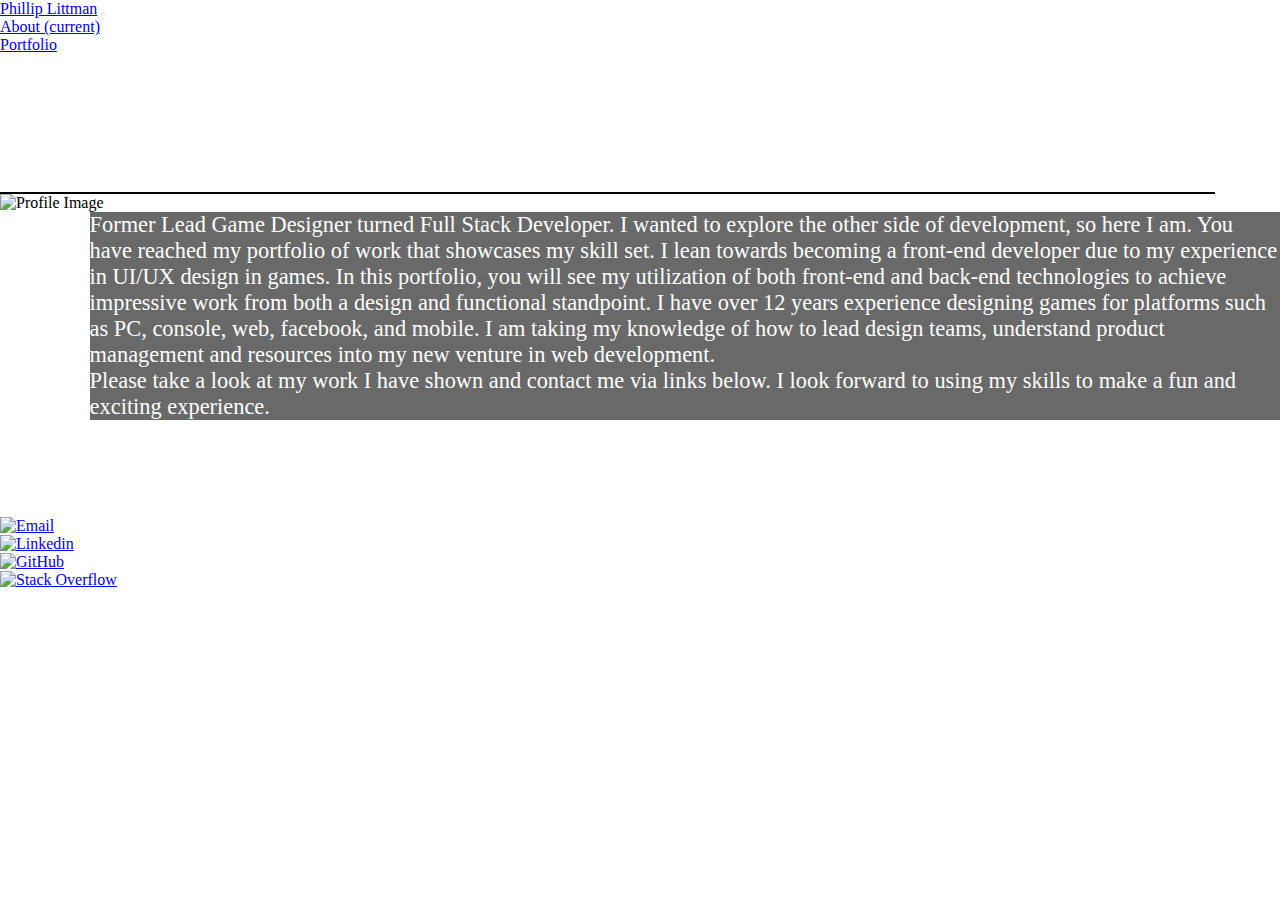
==== index.html @ e299f3ce "updated portfolio style" ====
<!DOCTYPE html>
<html lang="en-us">

<head>
  <meta charset="UTF-8">
  <meta name="viewport" content="width=device-width, initial-scale=1.0">
  <title>Basic Portfolio</title>
  <link rel="stylesheet" type="text/css" href="stylePortfolio.css">
  <link rel="stylesheet" href="https://maxcdn.bootstrapcdn.com/bootstrap/4.0.0-beta.3/css/bootstrap.min.css" integrity="sha384-Zug+QiDoJOrZ5t4lssLdxGhVrurbmBWopoEl+M6BdEfwnCJZtKxi1KgxUyJq13dy" crossorigin="anonymous">
</head>

<body class="content">

<nav class="navbar navbar-expand-lg navbar-dark bg-dark">
  <a class="navbar-brand" href="#">Phillip Littman</a>
  <button class="navbar-toggler" type="button" data-toggle="collapse" data-target="#navbarNav" aria-controls="navbarNav" aria-expanded="false" aria-label="Toggle navigation">
    <span class="navbar-toggler-icon"></span>
  </button>
  <div class="collapse navbar-collapse" id="navbarNav">
    <ul class="navbar-nav">
      <li class="nav-item">
        <a class="nav-link active" href="index.html">About <span class="sr-only">(current)</span></a>
      </li>
      <li class="nav-item">
        <a class="nav-link" href="portfolio.html">Portfolio</a>
      </li>
    </ul>
  </div>
</nav>
<br>
<br>
<main class="container">
  <br>
  <br>
      <section class="row">
        <div class="col-md-12 borderFrame">
          <br>
          <h1 class="title1 title-line">About Me</h1>
        </div>
        </section>
        <section class="row">
          <div class="col-12">
            <hr class="break-line">
          </div>  
          <div class="col-md-2 borderFrame">
             <img class="project" src="./assets/image0.png" alt="Profile Image">
          </div>
          <div class="col-md-8 push darken">
            <p class="sub-line">
              Former Lead Game Designer turned Full Stack Developer. 
              I wanted to explore the other side of development, so here I am. 
              You have reached my portfolio of work that showcases my skill set. 
              I lean towards becoming a front-end developer due to my experience in UI/UX design in games. 
              In this portfolio, you will see my utilization of both front-end and back-end technologies to achieve impressive work from both a design and functional standpoint. 
              I have over 12 years experience designing games for platforms such as PC, console, web, facebook, and mobile. 
              I am taking my knowledge of how to lead design teams, understand product management and resources into my new venture in web development.</p>

            <p class="sub-line">Please take a look at my work I have shown and contact me via links below. I look forward to using my skills to make a fun and exciting experience.</p>
          </div>

          <div class="col-md-1 borderFrame">

          </div>

      </section>
    </div>
</div>
    </section>
  </main>

  <br>
  <br>

  <ul class="nav justify-content-center fixed-bottom navbar-dark bg-dark">
      <p class="footer">Connect with Me</p>
      <br>
      <li class="nav-item">
        <a class="nav-link" a href="mailto:phillip.littman@gmail.com"><img class="icon" src="./assets/email.png" alt="Email"></a>
      </li>
      <li class="nav-item">
        <a class="nav-link" a href="https://www.linkedin.com/"><img class="icon" src="./assets/linkedin.png" alt="Linkedin"></a>
      </li>
      <li class="nav-item">
        <a class="nav-link" a href="https://www.github.com/"><img class="icon" src="./assets/github.png" alt="GitHub"></a>
      </li>
      <li class="nav-item">
        <a class="nav-link" a href="https://stackoverflow.com/"><img class="icon" src="./assets/overflow.png" alt="Stack Overflow"></a>
      </li>
      </ul>

<script src="https://maxcdn.bootstrapcdn.com/bootstrap/4.0.0-beta.3/js/bootstrap.min.js" integrity="sha384-a5N7Y/aK3qNeh15eJKGWxsqtnX/wWdSZSKp+81YjTmS15nvnvxKHuzaWwXHDli+4" crossorigin="anonymous"></script>
</body>

</html>
---- stylePortfolio.css ----
* {
  margin: 0;
  padding: 0;
}

.content {
  background-image: url("./assets/background.jpg");
  background-size: cover;
}

.footer {
  color:white;
  font-size: 1.2rem;
  padding-top: 1.3rem;
}

.icon {
  height: 3vw;
  width: 3vw;
}

.break-line {
  border: 1px solid black;
  margin-right: 65px;
}

.title-line {
  color: white;
  font-size: 2.6rem;
}

.sub-line {
  color: white;
  font-size: 1.4rem;
  font-weight: 300;
}

td {
  color: lightblue;
  font-size: 1.3rem;
}

.top-box {
  margin-left: 2vw;
  margin-right: 2vw;
  padding-left: 1vw;
  padding-right: 1vw;
  background: rgba(0, 0, 0, 0.589);
}

.none {
  margin-left: 5vw;
  margin-right: 5vw;
}

.project-1 {
  background: url(assets/frame1.jpg);
  background-size: cover;
  height: 10rem;
  margin-bottom: 8vh;
  border: 1px solid lightblue;
}

.project-2 {
  background: url(assets/image2.jpg);
  background-size: cover;
  height: 10rem;
  margin-bottom: 8vh;
  border: 1px solid lightblue;
}

.project-3 {
  background: url(assets/image3.jpg);
  background-size: cover;
  height: 10rem;
  margin-bottom: 8vh;
  border: 1px solid lightblue;
}

.project-4 {
  background: url(assets/image4.jpg);
  background-size: cover;
  height: 10rem;
  margin-bottom: 8vh;
  border: 1px solid lightblue;
}

.project-5 {
  background: url(assets/image6.jpg);
  background-size: cover;
  height: 10rem;
  margin-bottom: 8vh;
  border: 1px solid lightblue;
}

.project-6 {
  background: url(assets/image9.jpg);
  background-size: cover;
  height: 10rem;
  margin-bottom: 8vh;
  border: 1px solid lightblue;
}

.project-7 {
  background: url(assets/image8.jpg);
  background-size: cover;
  height: 10rem;
  margin-bottom: 8vh;
  border: 1px solid lightblue;
}

.project-8 {
  background: url(assets/image5.jpg);
  background-size: cover;
  height: 10rem;
  margin-bottom: 8vh;
  border: 1px solid lightblue;
}

.project-9 {
  background: url(assets/image10.jpg);
  background-size: cover;
  height: 10rem;
  margin-bottom: 8vh;
  border: 1px solid lightblue;
}

.info-pane {
  padding: 10px;
  background-color: rgba(0, 0, 0, 0.589);
  color: white;
}

.card-title {
  padding-left: 1vw;
  width: 100%;
  font-size: 1.2rem;
  color: blue;
  background: linear-gradient(to right, rgba(135,224,253,1) 0%,rgba(83,203,241,0.6) 40%,rgba(5,171,224,0) 100%);
}

.btn {
  margin-left: 10%;
  margin-top: 2%;
}

.darken {
  background: rgba(0, 0, 0, 0.589);

}

.push {
  margin-left: 7vw;
}

@keyframes slide {
  0%  { bottom: 0; box-shadow: 0 0 5px rgba(0,0,0,0.5);}
  100%{ bottom: 50px; box-shadow: 0 50px 50px rgba(0,0,0,0.1);}
}

.falling { animation: slide 0.5s cubic-bezier(0.1,0.25,0.1,1) 0s infinite alternate both;}

.zoom {
  transition: transform .2s; 
}

.zoom:hover {
  transform: scale(1.05);
}

@media only screen and (max-width: 600px) {
  td {
    font-size: 0.8rem;
  }

  .footer {
    padding-top: 0.8rem;
    font-size: 1rem;
    line-height: 1rem;
  }

  .nav {
    position: fixed;
  }

  .icon {
    margin: -0.5rem;
    padding: 0;
    height: 7vw;
    width: 7vw;
  }

  .project-1, 
  .project-2, 
  .project-3, 
  .project-4, 
  .project-5, 
  .project-6 {
    margin-right: 1vw;
  }
}
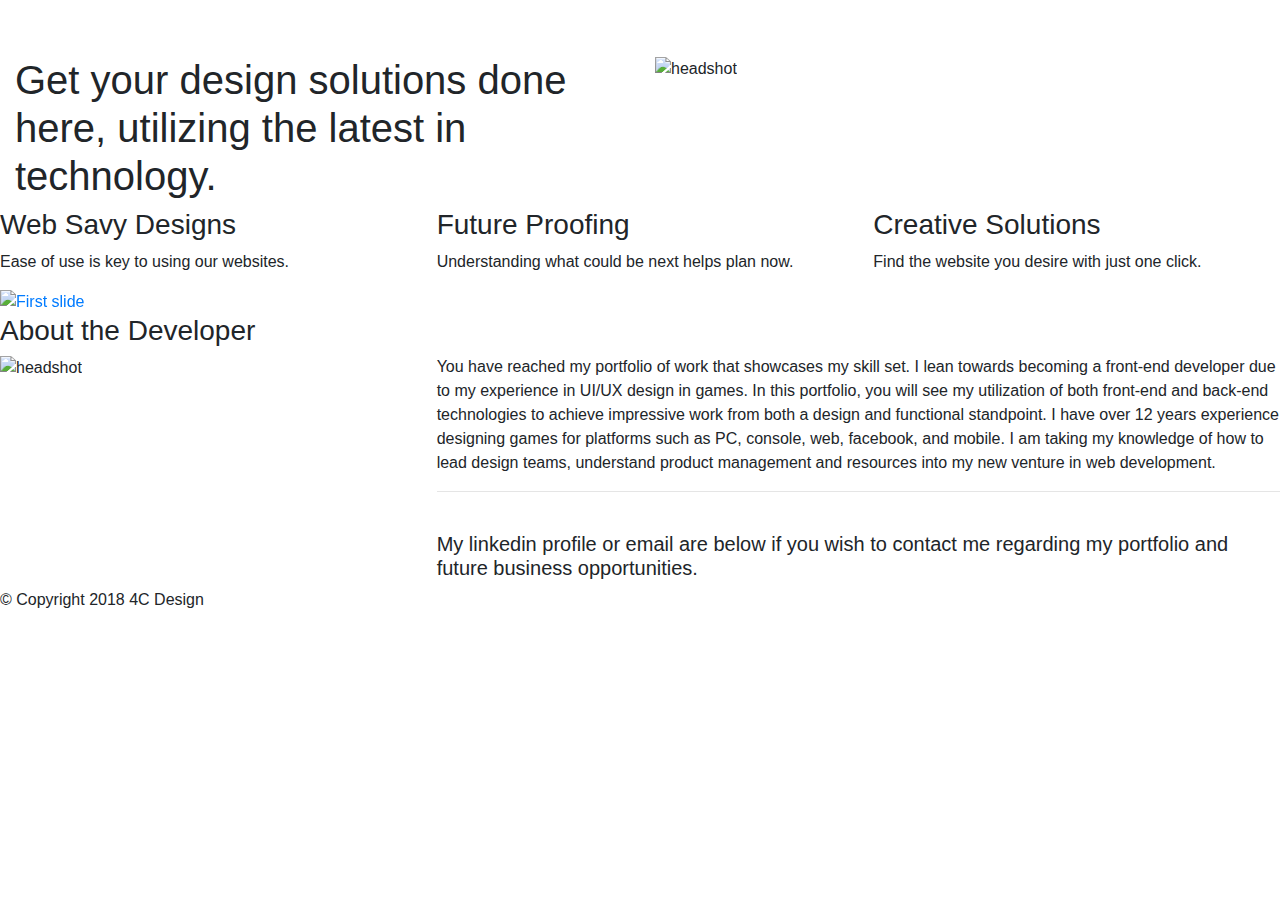
==== commit f703ff90: "Update index.html" ====
--- a/index.html
+++ b/index.html
@@ -1,94 +1,177 @@
-<!DOCTYPE html>
-<html lang="en-us">
-
-<head>
-  <meta charset="UTF-8">
-  <meta name="viewport" content="width=device-width, initial-scale=1.0">
-  <title>Basic Portfolio</title>
-  <link rel="stylesheet" type="text/css" href="stylePortfolio.css">
-  <link rel="stylesheet" href="https://maxcdn.bootstrapcdn.com/bootstrap/4.0.0-beta.3/css/bootstrap.min.css" integrity="sha384-Zug+QiDoJOrZ5t4lssLdxGhVrurbmBWopoEl+M6BdEfwnCJZtKxi1KgxUyJq13dy" crossorigin="anonymous">
-</head>
-
-<body class="content">
-
-<nav class="navbar navbar-expand-lg navbar-dark bg-dark">
-  <a class="navbar-brand" href="#">Phillip Littman</a>
-  <button class="navbar-toggler" type="button" data-toggle="collapse" data-target="#navbarNav" aria-controls="navbarNav" aria-expanded="false" aria-label="Toggle navigation">
-    <span class="navbar-toggler-icon"></span>
-  </button>
-  <div class="collapse navbar-collapse" id="navbarNav">
-    <ul class="navbar-nav">
-      <li class="nav-item">
-        <a class="nav-link active" href="index.html">About <span class="sr-only">(current)</span></a>
-      </li>
-      <li class="nav-item">
-        <a class="nav-link" href="portfolio.html">Portfolio</a>
-      </li>
-    </ul>
-  </div>
-</nav>
-<br>
-<br>
-<main class="container">
-  <br>
-  <br>
-      <section class="row">
-        <div class="col-md-12 borderFrame">
-          <br>
-          <h1 class="title1 title-line">About Me</h1>
-        </div>
-        </section>
-        <section class="row">
-          <div class="col-12">
-            <hr class="break-line">
-          </div>  
-          <div class="col-md-2 borderFrame">
-             <img class="project" src="./assets/image0.png" alt="Profile Image">
-          </div>
-          <div class="col-md-8 push darken">
-            <p class="sub-line">
-              Former Lead Game Designer turned Full Stack Developer. 
-              I wanted to explore the other side of development, so here I am. 
-              You have reached my portfolio of work that showcases my skill set. 
-              I lean towards becoming a front-end developer due to my experience in UI/UX design in games. 
-              In this portfolio, you will see my utilization of both front-end and back-end technologies to achieve impressive work from both a design and functional standpoint. 
-              I have over 12 years experience designing games for platforms such as PC, console, web, facebook, and mobile. 
-              I am taking my knowledge of how to lead design teams, understand product management and resources into my new venture in web development.</p>
-
-            <p class="sub-line">Please take a look at my work I have shown and contact me via links below. I look forward to using my skills to make a fun and exciting experience.</p>
-          </div>
-
-          <div class="col-md-1 borderFrame">
-
-          </div>
-
-      </section>
-    </div>
-</div>
-    </section>
-  </main>
-
-  <br>
-  <br>
-
-  <ul class="nav justify-content-center fixed-bottom navbar-dark bg-dark">
-      <p class="footer">Connect with Me</p>
-      <br>
-      <li class="nav-item">
-        <a class="nav-link" a href="mailto:phillip.littman@gmail.com"><img class="icon" src="./assets/email.png" alt="Email"></a>
-      </li>
-      <li class="nav-item">
-        <a class="nav-link" a href="https://www.linkedin.com/"><img class="icon" src="./assets/linkedin.png" alt="Linkedin"></a>
-      </li>
-      <li class="nav-item">
-        <a class="nav-link" a href="https://www.github.com/"><img class="icon" src="./assets/github.png" alt="GitHub"></a>
-      </li>
-      <li class="nav-item">
-        <a class="nav-link" a href="https://stackoverflow.com/"><img class="icon" src="./assets/overflow.png" alt="Stack Overflow"></a>
-      </li>
-      </ul>
-
-<script src="https://maxcdn.bootstrapcdn.com/bootstrap/4.0.0-beta.3/js/bootstrap.min.js" integrity="sha384-a5N7Y/aK3qNeh15eJKGWxsqtnX/wWdSZSKp+81YjTmS15nvnvxKHuzaWwXHDli+4" crossorigin="anonymous"></script>
-</body>
-
-</html>
+<!DOCTYPE html>
+<html>
+
+<head>
+  <meta charset="utf-8">
+  <title>Portfolio</title>
+  <link href="https://fonts.googleapis.com/css?family=Montserrat:400,900|Ubuntu" rel="stylesheet">
+  <link rel="stylesheet" href="https://maxcdn.bootstrapcdn.com/bootstrap/4.0.0/css/bootstrap.min.css" integrity="sha384-Gn5384xqQ1aoWXA+058RXPxPg6fy4IWvTNh0E263XmFcJlSAwiGgFAW/dAiS6JXm" crossorigin="anonymous">
+  <link rel="stylesheet" href="css/styles.css">
+  <link rel="stylesheet" href="https://use.fontawesome.com/releases/v5.6.3/css/all.css" integrity="sha384-UHRtZLI+pbxtHCWp1t77Bi1L4ZtiqrqD80Kn4Z8NTSRyMA2Fd33n5dQ8lWUE00s/" crossorigin="anonymous">
+  
+  
+  <script src="https://code.jquery.com/jquery-3.2.1.slim.min.js" integrity="sha384-KJ3o2DKtIkvYIK3UENzmM7KCkRr/rE9/Qpg6aAZGJwFDMVNA/GpGFF93hXpG5KkN" crossorigin="anonymous"></script>
+  <script src="https://cdnjs.cloudflare.com/ajax/libs/popper.js/1.12.9/umd/popper.min.js" integrity="sha384-ApNbgh9B+Y1QKtv3Rn7W3mgPxhU9K/ScQsAP7hUibX39j7fakFPskvXusvfa0b4Q" crossorigin="anonymous"></script>
+  <script src="https://maxcdn.bootstrapcdn.com/bootstrap/4.0.0/js/bootstrap.min.js" integrity="sha384-JZR6Spejh4U02d8jOt6vLEHfe/JQGiRRSQQxSfFWpi1MquVdAyjUar5+76PVCmYl" crossorigin="anonymous"></script>
+</head>
+
+<body>
+
+  <section id="title">
+
+    <div class="container-fluid">
+    <!-- Nav Bar -->
+      <nav class="navbar navbar-expand-lg navbar-dark">
+      
+        <a class="navbar-brand" href="">4C Design</a>
+        
+        <button class="navbar-toggler" type="button" data-toggle="collapse" data-target="#navbarTogglerDemo02">
+            <span class="navbar-toggler-icon"></span>
+        </button>
+        
+        <div class="collapse navbar-collapse" id="navbarTogglerDemo02">
+            
+            <ul class="navbar-nav ml-auto">
+                <li class="nav-item">
+                    <a class="nav-link" href="#demos">Demos</a>
+                </li>
+                <li class="nav-item">
+                    <a class="nav-link" href="#footer">Contact</a>
+                </li>
+            </ul>
+        </div>
+      </nav>
+
+      <!-- Title -->
+      <div class="row">
+        <div class="col-lg-6">
+          <h1>Get your design solutions done here, utilizing the latest in technology.</h1>
+        </div>
+        <div class="col-lg-6">
+          <img class="title-image" src="images/background.jpg" alt="headshot">
+        </div>
+    </div>
+</div>
+  </section>
+
+
+  <!-- Features -->
+
+  <section id="features">
+    <div class="row">
+        <div class="feature-box col-lg-4">
+            <i class="icon fas fa-check-circle fa-4x"></i>
+            <h3>Web Savy Designs</h3>
+            <p>Ease of use is key to using our websites.</p>
+          </div>
+          <div class="feature-box col-lg-4">
+            <i class="icon fas fa-bullseye fa-4x"></i>
+            <h3>Future Proofing </h3>
+            <p>Understanding what could be next helps plan now.</p>
+          </div>
+          <div class="feature-box col-lg-4">
+            <i class="icon fas fa-heart fa-4x"></i>
+            <h3>Creative Solutions</h3>
+            <p>Find the website you desire with just one click.</p>
+          </div>
+    </div>
+  </section>
+
+  <!-- Demos -->
+
+  <section id="demos">
+      <div id="carouselExampleIndicators" class="carousel slide" data-ride="carousel">
+          <ol class="carousel-indicators">
+            <li data-target="#carouselExampleIndicators" data-slide-to="0" class="active"></li>
+            <li data-target="#carouselExampleIndicators" data-slide-to="1"></li>
+            <li data-target="#carouselExampleIndicators" data-slide-to="2"></li>
+            <li data-target="#carouselExampleIndicators" data-slide-to="3"></li>
+          </ol>
+          <div class="carousel-inner">
+            <div class="carousel-item active">
+                <a href="https://kalindrov.github.io/trainTime/" target="_blank">
+                 <img class="d-block w-100 frame" src="images/image4.jpg" alt="First slide">
+                <div class="carousel-caption d-none d-md-block">
+                  <h4>Train Time is a transit schedule app.</h4>
+                  <h5>Tech: HTML, CSS, Javascript, Firebase</h5>
+                </div>
+              </a>              
+            </div>
+            <div class="carousel-item">
+              <a href="https://kalindrov.github.io/getSpaced/index.html" target="_blank">
+              <img class="d-block w-100 frame" src="images/image1.jpg" alt="First slide">
+              <div class="carousel-caption d-none d-md-block">
+                  <h4>Get Spaced is a interactive hangman game.</h4>
+                  <h5>Tech: HTML, CSS, Javascript</h5>
+                </div>
+              </a>              
+            </div>
+            <div class="carousel-item">
+                <a href="https://arcane-springs-13341.herokuapp.com/" target="_blank">
+                <img class="d-block w-100 frame" src="images/image10.jpg" alt="Second slide">
+                <div class="carousel-caption d-none d-md-block">
+                    <h4>Mineral Memory is a memory style puzzle.</h4>
+                    <h5>Tech: HTML, CSS, Javascript, React</h5>
+                  </div>
+                </a>  
+            </div>
+            <div class="carousel-item">
+                <a href="https://boiling-retreat-21882.herokuapp.com/" target="_blank">
+                <img class="d-block w-100 frame" src="images/image8.jpg" alt="Third slide">
+                <div class="carousel-caption d-none d-md-block">
+                    <h4>Scrape Ape is a news scrapper that pulls articles from www.fark.com</h4>
+                    <h5>Tech: HTML, CSS, Javascript, MongoDB</h5>
+                </div>
+              </a>  
+            </div>
+          </div>
+          <a class="carousel-control-prev" href="#carouselExampleIndicators" role="button" data-slide="prev">
+            <span class="carousel-control-prev-icon" aria-hidden="true"></span>
+            <span class="sr-only">Previous</span>
+          </a>
+          <a class="carousel-control-next" href="#carouselExampleIndicators" role="button" data-slide="next">
+            <span class="carousel-control-next-icon" aria-hidden="true"></span>
+            <span class="sr-only">Next</span>
+          </a>
+        </div>
+  </section>
+  
+  <section id="about">
+
+    <div class="about">
+      <h3 class="about-heading">About the Developer</h3>
+      <div class="row">
+      <div class="col-lg-4">          
+        <img class="dev-image" src="images/image0.png" alt="headshot">
+      </div>
+      <div class="col-lg-8">
+          <p class="desc-text">
+            You have reached my portfolio of work that showcases my skill set. 
+            I lean towards becoming a front-end developer due to my experience in UI/UX design in games. 
+            In this portfolio, you will see my utilization of both front-end and back-end technologies to achieve impressive work from both a design and functional standpoint. 
+            I have over 12 years experience designing games for platforms such as PC, console, web, facebook, and mobile. 
+            I am taking my knowledge of how to lead design teams, understand product management and resources into my new venture in web development.</p>
+            <hr>
+            <br>
+            <h5>My linkedin profile or email are below if you wish to contact me regarding my portfolio and future business opportunities.</h5>    
+      </div>
+    </div>  
+    </div>    
+  </section>
+
+
+  <!-- Footer -->
+
+  <footer id="footer">
+    <div class="footer-icons">
+        <a href="mailto:phillip.littman@gmail.com"><i class="social-icon fas fa-envelope fa-4x"></i></a>
+        <a href="https://www.linkedin.com/in/phillip-littman-0672654/"><i class="social-icon fab fa-linkedin fa-4x"></i></a>
+    </div>
+    <p class="copyright">© Copyright 2018 4C Design</p>
+
+  </footer>
+
+
+</body>
+
+</html>
